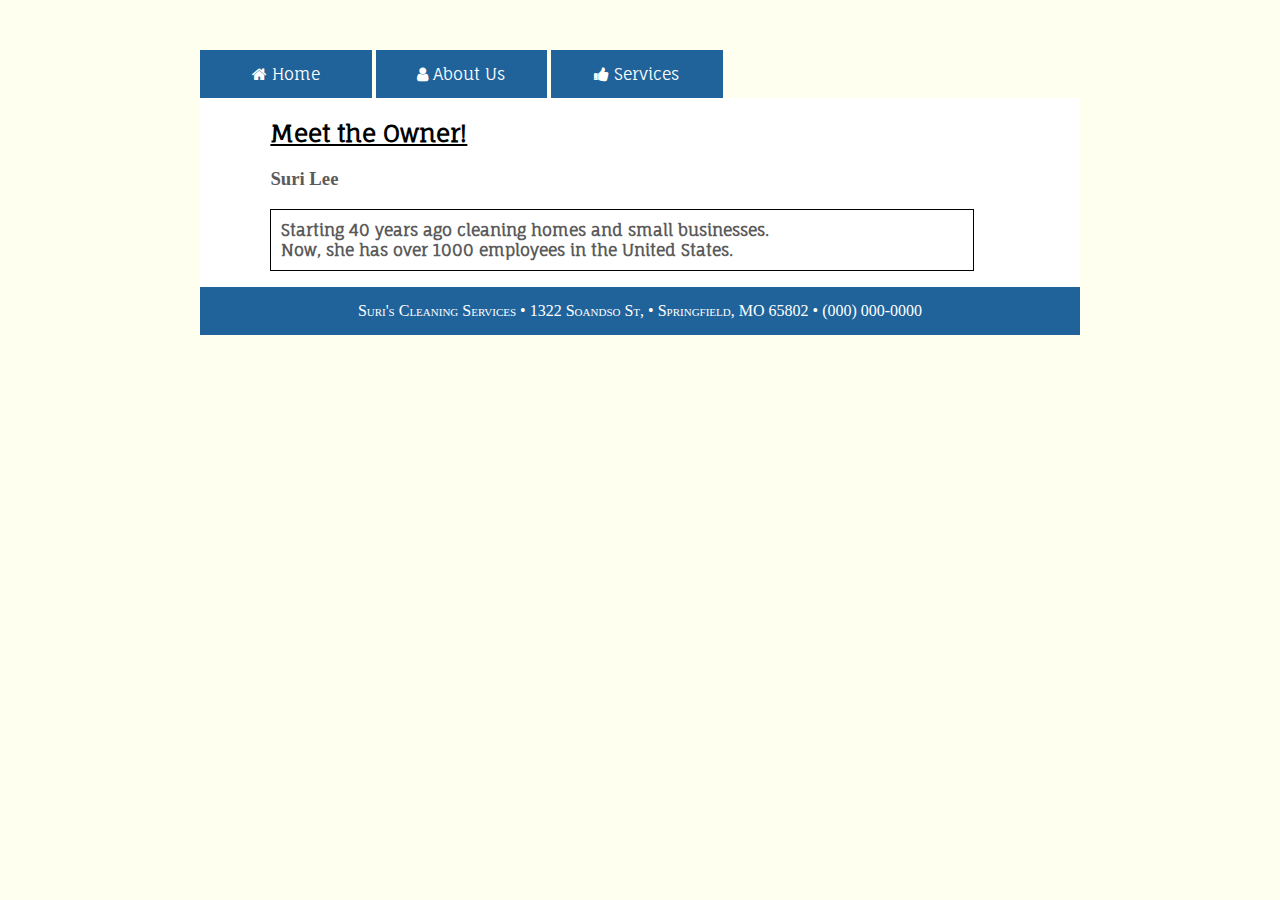
==== about.html @ 30399286 "Initial Commit" ====
<!DOCTYPE html>
<html lang="en">
	<head>
		<!--
			Name:		Suri Lee
			Date:		10-09-2021
			Project:	Products or Services Page
			File:		about.html
		-->
			
		<meta charset="UTF-8">
		<meta name="viewport" content="width=device-width, initial-scale=1.0">
		<link rel="stylesheet" href="styles.css">
		<link rel="stylesheet" href="https://cdnjs.cloudflare.com/ajax/libs/font-awesome/4.7.0/css/font-awesome.min.css">
		<link rel="stylesheet" href="https://fonts.googleapis.com/css?family=Fauna+One">
		<title>Suri's Cleaning Services</title>
	</head>
	<body>
		<header>
			<nav>
				<ul>
					<li><a href="index.html"><i class="fa fa-home"></i> Home</a></li>
					<li><a href="about.html"><i class="fa fa-user"></i> About Us</a><li>
					<li><a href="products.html"><i class="fa fa-thumbs-up"></i> Services</a></li>	
				</ul>
			</nav>
		</header>
		<div class="owner">
			<h2>Meet the Owner!</h2>
			<h3>Suri Lee</h3>
				<p>
				Starting 40 years ago cleaning homes and small businesses.<br><!-- new line -->Now, she has over 1000 employees in the United States. 
				</p>       
		</div>
		<footer>
			<address>
				Suri's Cleaning Services &#8226; 1322 Soandso St, &#8226; Springfield, MO 65802 &#8226; (000) 000-0000
			</address>
		</footer>
	</body>
</html>
---- styles.css ----
/* 	
	Name:		Suri Lee
	Date:		10-10-2021
	Project:	Prducts or Services page
	File:		styles.css
*/

body {
	color:rgb(91, 91, 91);
	background-color: white;
	margin: 50px 200px 50px 200px;
}

h1 {
	font-size: 15px;
	width: 100%;
}

.About_us, .owner {
	width: 80%;
	margin: 0 0 0 8%; /* I wanted the text to be in the middle so I added 8% margin on the left */
}

html {
	background-color: ivory;
}

header {
	background-color:ivory;
}

h1 {
	margin: 10px;
	font-family: 'Fauna One', serif;
}

h2 {
	text-decoration: underline;
	font-family: 'Fauna One', serif;
	color: black;
}

p {
	border: 1px solid black;
	font-weight: bold;
	padding: 10px;
	font-family: 'Fauna One', serif;
}

footer {
	width: 100%;
	clear: left; /* to avoid collision with floats */
}

address {
	background-color:#20639b;
	color: white;
	font-style: normal; /* address tag makes the font italic so I had to change it */
	font-variant: small-caps;
	font-size: 1em;
	line-height: 3em;
	text-align: center;
}

ul {
	padding: 0;
	width: 100%;
}


li {
	display: inline;
}


nav a {
	border: none;
	display: inline-block;
	text-decoration: none;
	width: 19.5%;
	text-align: center;
	line-height: 3; /* adjusting the size of the nav bar */
	color: white;
	font-family: 'Fauna One', serif;
}


a:link, a:visited, a:focus {
	background-color: #20639b;
}

a:hover {
	background: #00334d;
	color: white;
}

a:active {
	background: skyblue;
	color: black;
}

.houseimage {
	float: left;
	margin-right: 10px;
	clear: both;
}

/* created this class (ontheright) to make the p tag to be on the right side of the image */
.ontheright{
	margin: 20px;
	padding: 36px;
	overflow: auto; /* overflow prevents the p box to collide with the image */
	font-family: 'Fauna One', serif;
	font-size: 16px;
}

.container {
	position: relative;
	width:50%;
	float:left;
}


.image {
  opacity: 1;
  width: 100%;
  transition: .5s ease;
  backface-visibility: hidden;
}

.overlay {
  transition: .5s ease;
  opacity: 0;
  position: absolute;
  top: 50%;
  left: 50%;
  transform: translate(-50%, -50%);
  -ms-transform: translate(-50%, -50%);
  text-align: center;
}

.container:hover .image {
  opacity: 0.3;
}

.container:hover .overlay {
  opacity: 1;
}

.text {
  background-color: black;
  opacity: 0.7;
  color: white;
  padding: 16px 32px;
	font-family: 'Fauna One', serif;
}
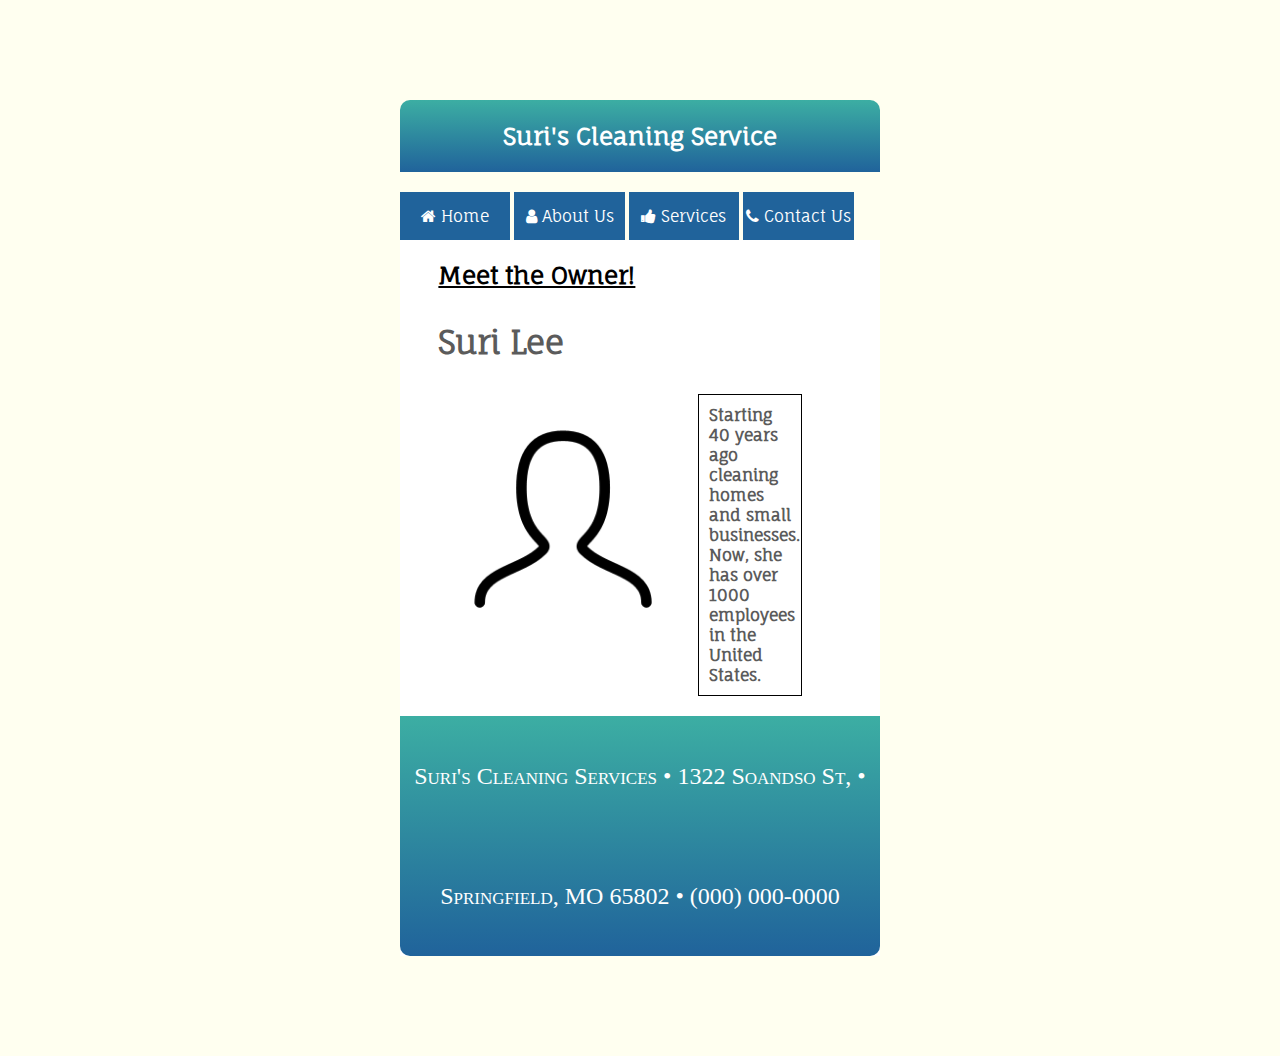
==== commit d5fadb65: "Add files via upload" ====
--- a/about.html
+++ b/about.html
@@ -1,41 +1,52 @@
-<!DOCTYPE html>
-<html lang="en">
-	<head>
-		<!--
-			Name:		Suri Lee
-			Date:		10-09-2021
-			Project:	Products or Services Page
-			File:		about.html
-		-->
-			
-		<meta charset="UTF-8">
-		<meta name="viewport" content="width=device-width, initial-scale=1.0">
-		<link rel="stylesheet" href="styles.css">
-		<link rel="stylesheet" href="https://cdnjs.cloudflare.com/ajax/libs/font-awesome/4.7.0/css/font-awesome.min.css">
-		<link rel="stylesheet" href="https://fonts.googleapis.com/css?family=Fauna+One">
-		<title>Suri's Cleaning Services</title>
-	</head>
-	<body>
-		<header>
-			<nav>
-				<ul>
-					<li><a href="index.html"><i class="fa fa-home"></i> Home</a></li>
-					<li><a href="about.html"><i class="fa fa-user"></i> About Us</a><li>
-					<li><a href="products.html"><i class="fa fa-thumbs-up"></i> Services</a></li>	
-				</ul>
-			</nav>
-		</header>
-		<div class="owner">
-			<h2>Meet the Owner!</h2>
-			<h3>Suri Lee</h3>
-				<p>
-				Starting 40 years ago cleaning homes and small businesses.<br><!-- new line -->Now, she has over 1000 employees in the United States. 
-				</p>       
-		</div>
-		<footer>
-			<address>
-				Suri's Cleaning Services &#8226; 1322 Soandso St, &#8226; Springfield, MO 65802 &#8226; (000) 000-0000
-			</address>
-		</footer>
-	</body>
+<!DOCTYPE html>
+<html lang="en">
+	<head>
+		<!--
+			Name:		Suri Lee
+			Date:		10-09-2021
+			Project:	Products or Services Page
+			File:		about.html
+		-->
+			
+		<meta charset="UTF-8">
+		<meta name="viewport" content="width=device-width, initial-scale=1.0">
+		<link rel="stylesheet" href="styles.css">
+		<link rel="stylesheet" href="https://cdnjs.cloudflare.com/ajax/libs/font-awesome/4.7.0/css/font-awesome.min.css">
+		<link rel="stylesheet" href="https://fonts.googleapis.com/css?family=Fauna+One">
+		<title>Suri's Cleaning Services</title>
+	</head>
+	<body>
+		<header>
+			<div class="container">
+				<div class="header">
+					<h2>
+						Suri's Cleaning Service
+					</h2>
+				</div>
+			</div>
+			<div>
+				<nav>
+					<ul>
+						<li><a href="index.html"><i class="fa fa-home"></i> Home</a></li>
+						<li><a href="about.html"><i class="fa fa-user"></i> About Us</a><li>
+						<li><a href="products.html"><i class="fa fa-thumbs-up"></i> Services</a></li>	
+						<li><a href="contact.html"><i class="fa fa-phone"></i> Contact Us</a></li>
+					</ul>
+				</nav>
+			</div>
+		</header>
+		<div class="owner">
+			<h2 class="header1">Meet the Owner!</h2>
+			<h3>Suri Lee</h3>
+				<img src="images/person.png" width=250 alt="person" class="houseimage"/>
+				<p class="ontheright">
+				Starting 40 years ago cleaning homes and small businesses.<br><!-- new line -->Now, she has over 1000 employees in the United States. 
+				</p>       
+		</div>
+		<footer>
+			<address>
+				Suri's Cleaning Services &#8226; 1322 Soandso St, &#8226; Springfield, MO 65802 &#8226; (000) 000-0000
+			</address>
+		</footer>
+	</body>
 </html>--- a/styles.css
+++ b/styles.css
@@ -1,159 +1,187 @@
-/* 	
-	Name:		Suri Lee
-	Date:		10-10-2021
-	Project:	Prducts or Services page
-	File:		styles.css
-*/
-
-body {
-	color:rgb(91, 91, 91);
-	background-color: white;
-	margin: 50px 200px 50px 200px;
-}
-
-h1 {
-	font-size: 15px;
-	width: 100%;
-}
-
-.About_us, .owner {
-	width: 80%;
-	margin: 0 0 0 8%; /* I wanted the text to be in the middle so I added 8% margin on the left */
-}
-
-html {
-	background-color: ivory;
-}
-
-header {
-	background-color:ivory;
-}
-
-h1 {
-	margin: 10px;
-	font-family: 'Fauna One', serif;
-}
-
-h2 {
-	text-decoration: underline;
-	font-family: 'Fauna One', serif;
-	color: black;
-}
-
-p {
-	border: 1px solid black;
-	font-weight: bold;
-	padding: 10px;
-	font-family: 'Fauna One', serif;
-}
-
-footer {
-	width: 100%;
-	clear: left; /* to avoid collision with floats */
-}
-
-address {
-	background-color:#20639b;
-	color: white;
-	font-style: normal; /* address tag makes the font italic so I had to change it */
-	font-variant: small-caps;
-	font-size: 1em;
-	line-height: 3em;
-	text-align: center;
-}
-
-ul {
-	padding: 0;
-	width: 100%;
-}
-
-
-li {
-	display: inline;
-}
-
-
-nav a {
-	border: none;
-	display: inline-block;
-	text-decoration: none;
-	width: 19.5%;
-	text-align: center;
-	line-height: 3; /* adjusting the size of the nav bar */
-	color: white;
-	font-family: 'Fauna One', serif;
-}
-
-
-a:link, a:visited, a:focus {
-	background-color: #20639b;
-}
-
-a:hover {
-	background: #00334d;
-	color: white;
-}
-
-a:active {
-	background: skyblue;
-	color: black;
-}
-
-.houseimage {
-	float: left;
-	margin-right: 10px;
-	clear: both;
-}
-
-/* created this class (ontheright) to make the p tag to be on the right side of the image */
-.ontheright{
-	margin: 20px;
-	padding: 36px;
-	overflow: auto; /* overflow prevents the p box to collide with the image */
-	font-family: 'Fauna One', serif;
-	font-size: 16px;
-}
-
-.container {
-	position: relative;
-	width:50%;
-	float:left;
-}
-
-
-.image {
-  opacity: 1;
-  width: 100%;
-  transition: .5s ease;
-  backface-visibility: hidden;
-}
-
-.overlay {
-  transition: .5s ease;
-  opacity: 0;
-  position: absolute;
-  top: 50%;
-  left: 50%;
-  transform: translate(-50%, -50%);
-  -ms-transform: translate(-50%, -50%);
-  text-align: center;
-}
-
-.container:hover .image {
-  opacity: 0.3;
-}
-
-.container:hover .overlay {
-  opacity: 1;
-}
-
-.text {
-  background-color: black;
-  opacity: 0.7;
-  color: white;
-  padding: 16px 32px;
-	font-family: 'Fauna One', serif;
-}
-
-
-
+/* 	
+	Name:		Suri Lee
+	Date:		10-10-2021
+	Project:	Prducts or Services page
+	File:		styles.css
+*/
+
+body {
+	color:rgb(91, 91, 91);
+	background-color: white;
+	margin: 100px 400px 100px 400px;
+}
+
+h1 {
+	font-size: 15px;
+	width: 100%;
+}
+
+.About_us, .owner {
+	width: 80%;
+	margin: 0 0 0 8%; /* I wanted the text to be in the middle so I added 8% margin on the left */
+	font-family:'Fauna One', serif;
+}
+
+html {
+	background-color: ivory;
+}
+
+header {
+	background-color:ivory;
+}
+
+.header h2 {
+	color: white;
+	font-family:'Fauna One', serif;
+	
+}
+.header1 {
+	text-decoration: underline;
+	color: black;
+}
+h3 {
+	font-family: 'Fauna One', serif;
+	font-size:2em;
+}
+.owner p, .About_us p {
+	border: 1px solid black;
+	font-weight: bold;
+	padding: 10px;
+}
+
+footer {
+	width: 100%;
+	clear: left; /* to avoid collision with floats */
+}
+
+address {
+	background-image: linear-gradient(#3caea3, #20639b);
+	color: white;
+	font-style: normal; /* address tag makes the font italic so I had to change it */
+	font-variant: small-caps;
+	font-size: 1.5em;
+	line-height: 5;
+	text-align: center;
+	border-bottom-left-radius: 10px;
+	border-bottom-right-radius: 10px;
+}
+
+ul {
+	padding: 0;
+	width: 100%;
+}
+
+
+li {
+	display: inline;
+}
+
+
+nav a {
+	border: none;
+	display: inline-block;
+	text-decoration: none;
+	width:23%;
+	text-align: center;
+	line-height: 3; /* adjusting the size of the nav bar */
+	color: white;
+	font-family: 'Fauna One', serif;
+	
+}
+
+
+a:link, a:visited, a:focus {
+	background-color: #20639b;
+}
+
+a:hover {
+	background: #00334d;
+	color: white;
+}
+
+a:active {
+	background: skyblue;
+	color: black;
+}
+
+.houseimage {
+	float: left;
+	margin-right: 10px;
+	clear: both;
+}
+
+/* created this class (ontheright) to make the p tag to be on the right side of the image */
+.ontheright{
+	margin: 20px;
+	padding: 36px;
+	overflow: auto; /* overflow prevents the p box to collide with the image */
+	font-family: 'Fauna One', serif;
+	font-size: 16px;
+}
+
+.containers {
+	position: relative;
+	width:50%;
+	float:left;
+}
+
+
+.image {
+  opacity: 1;
+  width: 100%;
+  transition: .5s ease;
+  backface-visibility: hidden;
+}
+
+.overlay {
+  transition: .5s ease;
+  opacity: 0;
+  position: absolute;
+  top: 50%;
+  left: 50%;
+  transform: translate(-50%, -50%);
+  -ms-transform: translate(-50%, -50%);
+  text-align: center;
+}
+
+.containers:hover .image {
+  opacity: 0.3;
+}
+
+.containers:hover .overlay {
+  opacity: 1;
+}
+
+.text {
+	background-color: black;
+	opacity: 0.7;
+	color: white;
+	padding: 16px 32px;
+	font-family: 'Fauna One', serif;
+}
+
+
+
+.header{
+	width:100%;
+	background-image: linear-gradient(#3caea3, #20639b);
+	border-top-left-radius:10px;
+	border-top-right-radius:10px;
+	line-height: 3;
+	
+}
+.container{
+    text-align:center;
+	position:sticky;
+	top:0;
+ }
+
+.forms {
+	background-color: ivory;
+	font-family: 'Fauna One', serif;
+	text-align:center;
+	font-size: 20px;
+	color: black;
+	font-weight:bold;
+}
+
